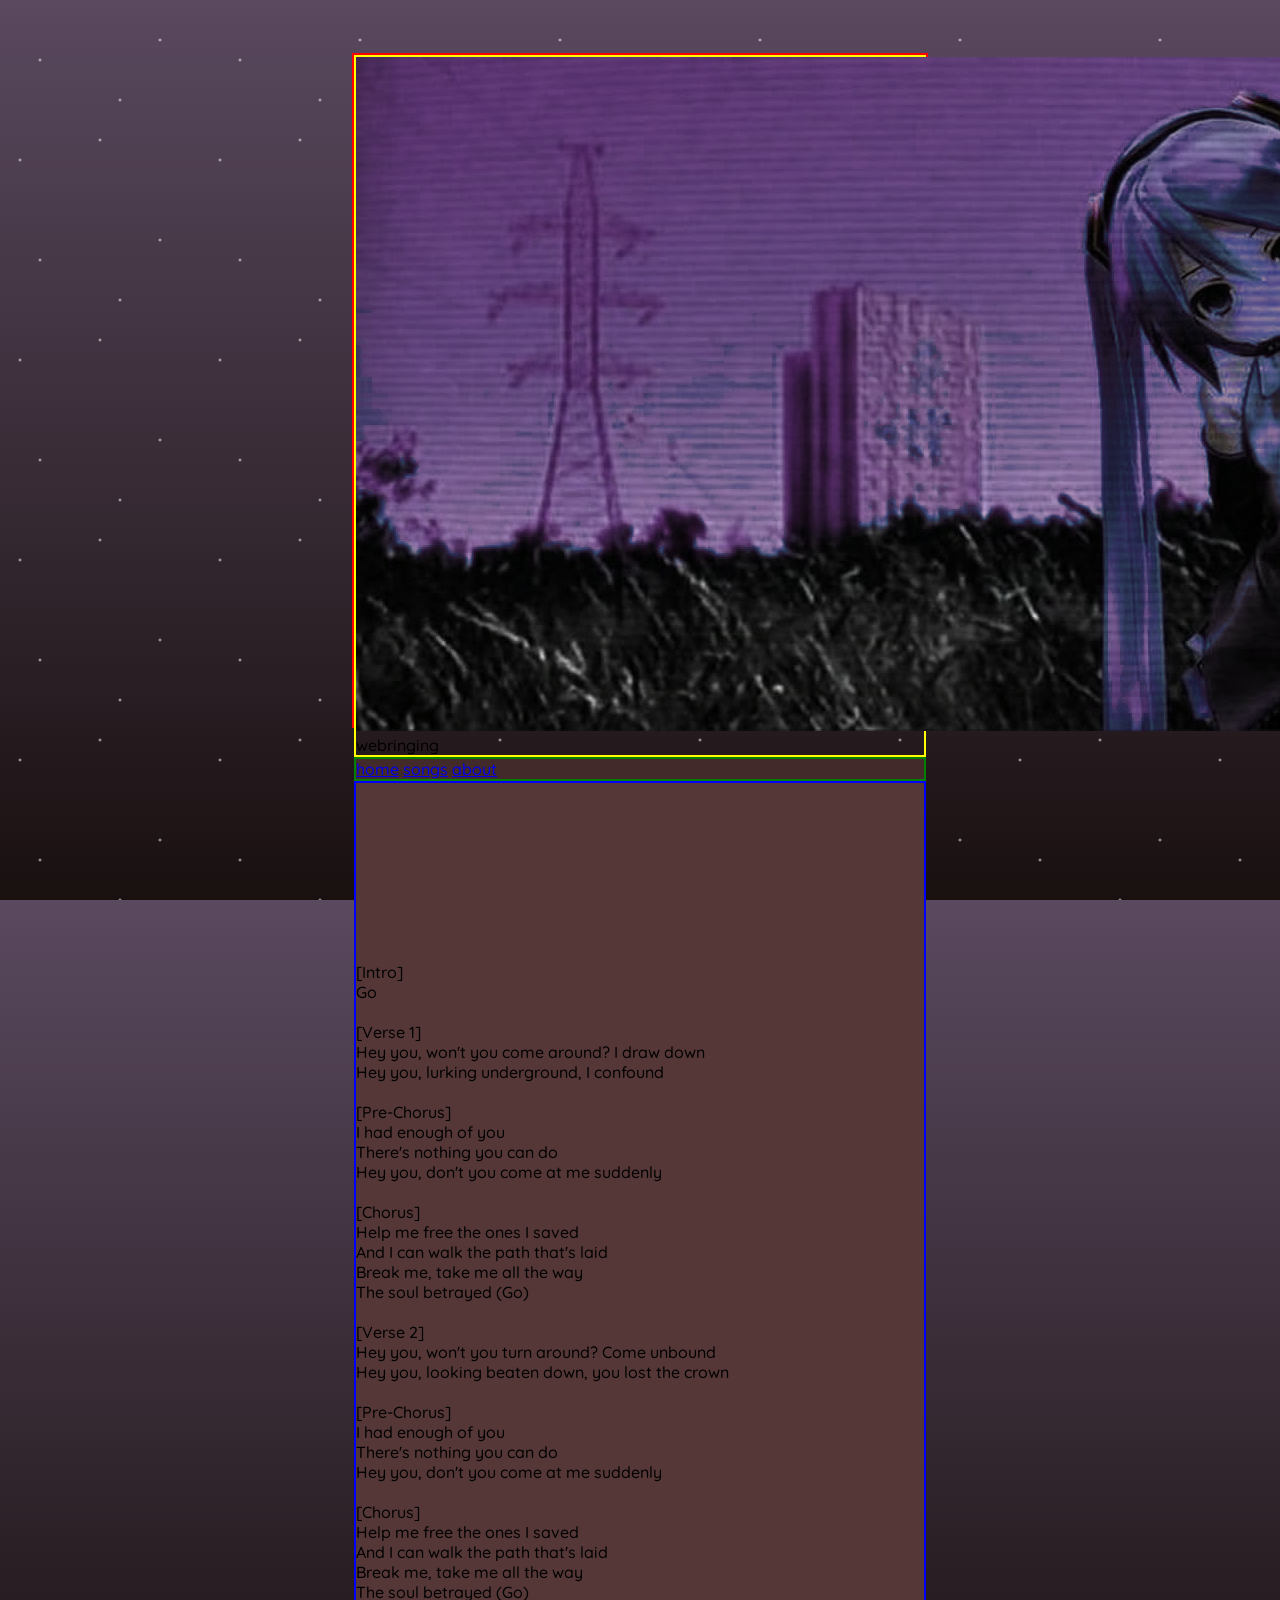
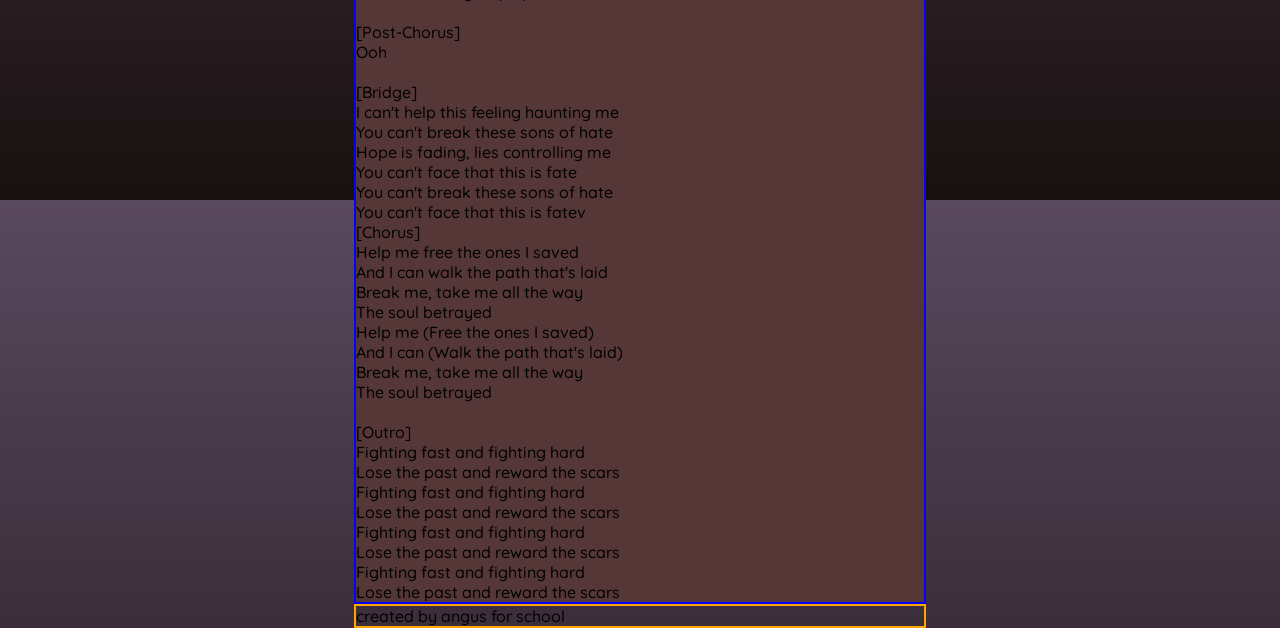
==== songs.html @ 32624ac5 "website files" ====
<!DOCTYPE html>
<html lang="en">
<head>
    <meta charset="UTF-8">
    <meta name="viewport" content="width=device-width, initial-scale=1.0">
    <link rel="preconnect" href="https://fonts.googleapis.com">
    <link rel="preconnect" href="https://fonts.gstatic.com" crossorigin>
    <link href="https://fonts.googleapis.com/css2?family=Quicksand:wght@300..700&display=swap" rel="stylesheet">
    <link rel="stylesheet" href="style.css">
    <title>My Webring</title>
</head>
<body>
    <!--stars-->
    <div class="stars"></div>
    <!--the floating window-->
    <div class="window">
        <!--box with art in it-->
        <div class="artbox">
            <img src="images/miku.png">
            <p>webringing</p>
        </div>
        <!--nav bar-->
        <nav class="nav">
            <a href="index.html">home</a>
            <a href="#">songs</a>
            <a href="#">about</a>
        </nav>
        <!--main content box-->
        <div class="content">
            <iframe id="song" height="175" width="100%" title="Media player" src="https://embed.music.apple.com/us/album/reward-the-scars/1893159527?i=1893159528&amp;itscg=30200&amp;itsct=music_box_player&amp;ls=1&amp;app=music&amp;mttnsubad=1893159528&amp;theme=dark" id="embedPlayer" sandbox="allow-forms allow-popups allow-same-origin allow-scripts allow-top-navigation-by-user-activation" allow="autoplay *; encrypted-media *; clipboard-write" style="border: 0px; border-radius: 12px; width: 100%; height: 175px; max-width: 500px;"></iframe>
            <blockquote id="lyrics">
                [Intro] <br>
                Go <br>
                <br>
                [Verse 1] <br>
                Hey you, won't you come around? I draw down <br>
                Hey you, lurking underground, I confound <br>
                <br>
                [Pre-Chorus] <br>
                I had enough of you <br>
                There's nothing you can do <br>
                Hey you, don't you come at me suddenly <br>
                <br>
                [Chorus] <br>
                Help me free the ones I saved <br>
                And I can walk the path that's laid <br>
                Break me, take me all the way <br>
                The soul betrayed (Go) <br>
                <br>
                [Verse 2] <br>
                Hey you, won't you turn around? Come unbound <br>
                Hey you, looking beaten down, you lost the crown <br>
                <br>
                [Pre-Chorus] <br>
                I had enough of you <br>
                There's nothing you can do <br>
                Hey you, don't you come at me suddenly <br>
                <br>
                [Chorus] <br>
                Help me free the ones I saved <br>
                And I can walk the path that's laid <br>
                Break me, take me all the way <br>
                The soul betrayed (Go) <br>
                <br>
                [Post-Chorus] <br>
                Ooh <br>
                <br>
                [Bridge] <br>
                I can't help this feeling haunting me <br>
                You can't break these sons of hate <br>
                Hope is fading, lies controlling me <br>
                You can't face that this is fate <br>
                You can't break these sons of hate <br>
                You can't face that this is fatev
                <br>
                [Chorus] <br>
                Help me free the ones I saved <br>
                And I can walk the path that's laid <br>
                Break me, take me all the way <br>
                The soul betrayed <br>
                Help me (Free the ones I saved) <br>
                And I can (Walk the path that's laid) <br>
                Break me, take me all the way <br>
                The soul betrayed <br>
                <br>
                [Outro] <br>
                Fighting fast and fighting hard <br>
                Lose the past and reward the scars <br>
                Fighting fast and fighting hard <br>
                Lose the past and reward the scars <br>
                Fighting fast and fighting hard <br>
                Lose the past and reward the scars <br>
                Fighting fast and fighting hard <br>
                Lose the past and reward the scars <br>
            </blockquote>
        </div>
        <!--footer-->
        <footer class="feet">
            <p>created by angus for school</p>
        </footer>
    </div>
</body>
</html>
---- style.css ----
* {
    box-sizing: border-box;
    margin: 0;
    padding: 0;
    font-family: Quicksand;
    font-weight: 500;
}

body {
    height: 100vh;
    background: linear-gradient(#5a495f, #191010);
    display: flex;
    justify-content: center;
    align-items: center;
}

.stars {
    position: fixed;
    top: 0;
    left: 0;
    width: 100%;
    height: 100%;
    background-image:
        radial-gradient(2px 2px at 20% 30%, #ffffff, transparent),
        radial-gradient(2px 2px at 50% 70%, #ffffff, transparent),
        radial-gradient(2px 2px at 80% 20%, #ffffff, transparent),
        radial-gradient(2px 2px at 10% 80%, #ffffff, transparent),
        radial-gradient(2px 2px at 60% 50%, #ffffff, transparent);
    background-size: 200px 200px;
    opacity: 0.8;
    pointer-events: none;
    z-index: -1;
    animation: twinkle 2s infinite alternate ease-in-out;
}

@keyframes twinkle {
    0% {
        opacity: 0.8;
    }

    50% {
        opacity: 0.4;
    }

    100% {
        opacity: 0.8;
    }
}

.window {
    display: flex;
    flex-direction: column;
    border: solid 2px red;
    width: 45vw;
    height: 75vh;
    transform: translateY(-60px);
}

.artbox {
    flex: 30;
    border: solid 2px yellow;
}

.nav {
    flex: 11;
    background: #422a2a;
    border: solid 2px green;
}

.content {
    flex: 100;
    background: #553737;
    border: solid 2px blue;
}

.feet {
    flex: 8;
    border: solid 2px orange;
}

#asciiart {
    font-family: monospace;
}
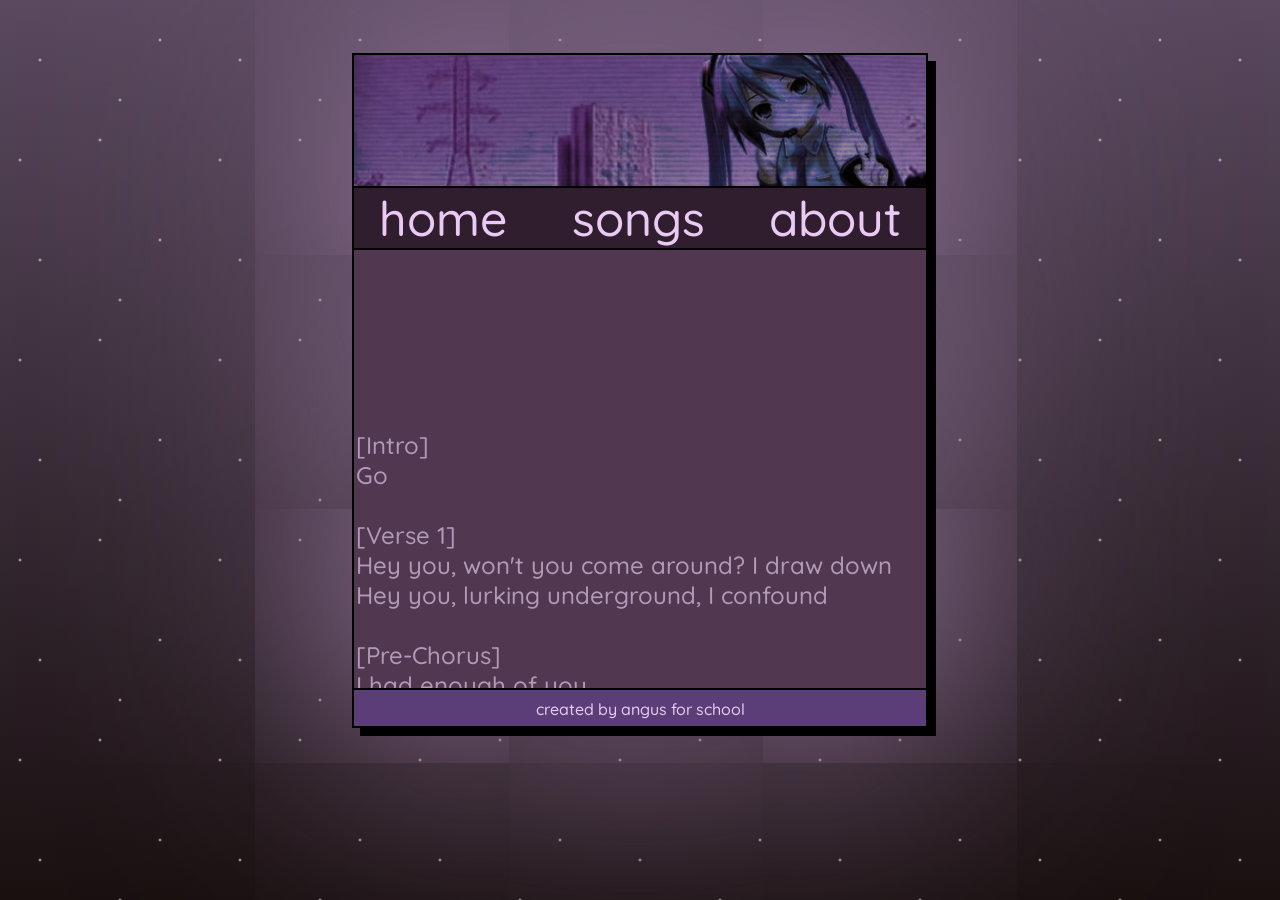
==== commit 4af6d115: "small changes" ====
--- a/songs.html
+++ b/songs.html
@@ -3,6 +3,7 @@
 <head>
     <meta charset="UTF-8">
     <meta name="viewport" content="width=device-width, initial-scale=1.0">
+    <link rel="shortcut icon" href="images/favicon.ico" type="image/x-icon">
     <link rel="preconnect" href="https://fonts.googleapis.com">
     <link rel="preconnect" href="https://fonts.gstatic.com" crossorigin>
     <link href="https://fonts.googleapis.com/css2?family=Quicksand:wght@300..700&display=swap" rel="stylesheet">
@@ -17,7 +18,6 @@
         <!--box with art in it-->
         <div class="artbox">
             <img src="images/miku.png">
-            <p>webringing</p>
         </div>
         <!--nav bar-->
         <nav class="nav">
--- a/style.css
+++ b/style.css
@@ -14,6 +14,7 @@
     align-items: center;
 }
 
+/* create stars */
 .stars {
     position: fixed;
     top: 0;
@@ -33,6 +34,8 @@
     animation: twinkle 2s infinite alternate ease-in-out;
 }
 
+
+/* star flicker */
 @keyframes twinkle {
     0% {
         opacity: 0.8;
@@ -50,34 +53,95 @@
 .window {
     display: flex;
     flex-direction: column;
-    border: solid 2px red;
+    border: solid 2px #000000;
     width: 45vw;
     height: 75vh;
     transform: translateY(-60px);
+    box-shadow: 8px 8px, 0px 0px 300px 30px #94779d;
 }
 
 .artbox {
     flex: 30;
-    border: solid 2px yellow;
+    display: flex;
+    border-bottom: solid 2px #000000;
+    overflow: hidden;
+    align-items: center;
+}
+
+.artbox img {
+    width: 100%;
+    object-fit: cover;
+    transform: translateY(35px);
 }
 
 .nav {
     flex: 11;
-    background: #422a2a;
-    border: solid 2px green;
+    display: flex;
+    background: #301e2e;
+    border-bottom: solid 2px #000000;
+    justify-content: center;
+    gap: 5vw;
+}
+
+.nav a {
+    color: #eac9f4;
+    font-size: 3em;
+    text-decoration: none;
+    text-align: center;
 }
 
 .content {
     flex: 100;
-    background: #553737;
-    border: solid 2px blue;
+    display: flex;
+    flex-direction: column;
+    background: #51374f;
+    align-items: center;
+    gap: 10px;
+    overflow: hidden;
+}
+
+#intro {
+    font-size: 2em;
+    padding-top: 20px;
+    color: #b09ab7;
+}
+
+#asciiart {
+    font-family: monospace;
+    font-size: 1.3em;
+    font-weight: 700;
+}
+
+#asciiart span {
+    font-family: monospace;
+}
+
+#about {
+    text-align: center;
+    font-size: 1.5em;
+    color: #b09ab7;
 }
 
 .feet {
     flex: 8;
-    border: solid 2px orange;
+    border-top: solid 2px #000000;
+    background: #5B3E77;
 }
 
-#asciiart {
-    font-family: monospace;
+.feet p {
+    color: #eac9f4;
+    text-align: center;
+    padding-top: 9px;
+}
+
+/* below is new css for songs.html */
+
+#lyrics {
+    font-size: 1.5em;
+    overflow: scroll;
+    color: #b09ab7;
+}
+
+#song {
+    padding-top: 20px;
 }
